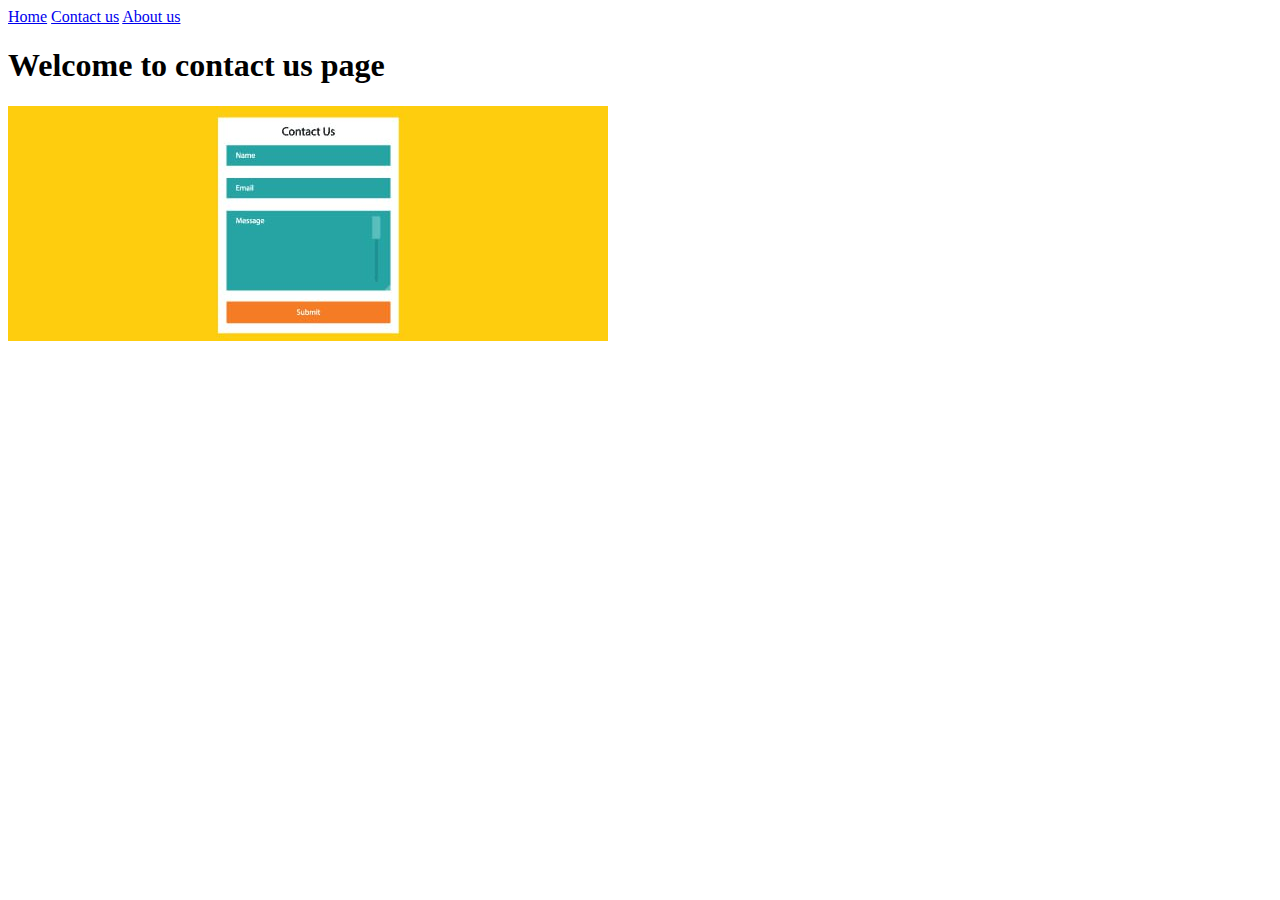
==== index.html @ 79794716 "nha" ====
<!DOCTYPE html>
<html lang="en">
<head>
    <meta charset="UTF-8">
    <meta name="viewport" content="width=device-width, initial-scale=1.0">
    <title>Document</title>
    <link rel="stylesheet" href="css/style.css">
</head>
<body>
    <header class="nha">
        <nav>
            <a href="./index.html">Home</a>
            <a href="./pages/contactus.html">Contact us</a>
            <a href="./pages/aboutus.html">About us</a>
        </nav>
    </header>
    <section class="nha1">
        <h1>Welcome to contact us page</h1>
       <img src="../imgaes/photo_2024-07-29_14-09-16.jpg" alt="">
   </section>
 
</body>
</html>
---- css/style.css ----
nav :hover{color: blue;
    border-bottom: 20px;

}
.nha{border-right: chocolate;}
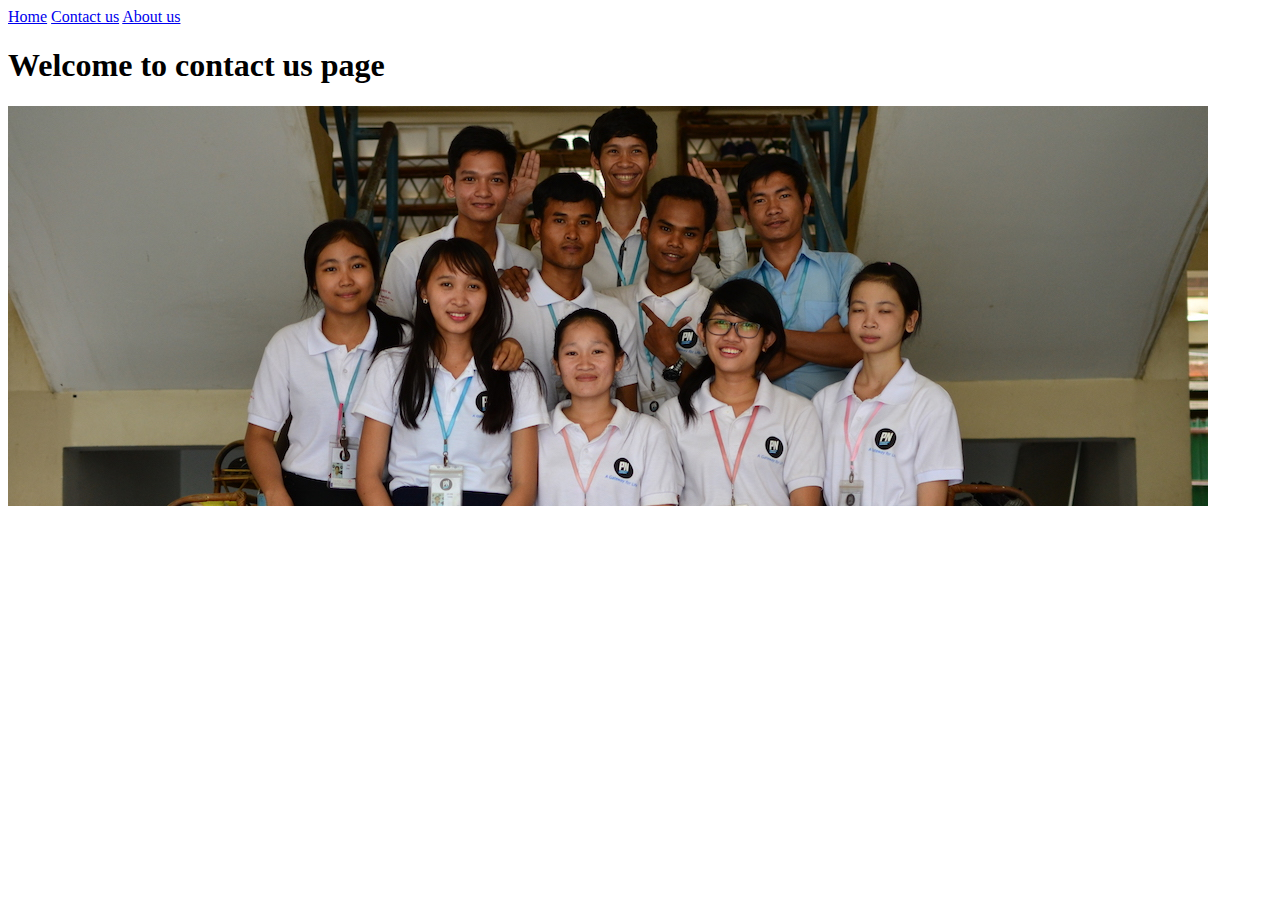
==== commit 68982271: "nha" ====
--- a/index.html
+++ b/index.html
@@ -16,7 +16,7 @@
     </header>
     <section class="nha1">
         <h1>Welcome to contact us page</h1>
-       <img src="../imgaes/photo_2024-07-29_14-09-16.jpg" alt="">
+       <img src="/imgaes/homepage.png" alt="">
    </section>
  
 </body>
